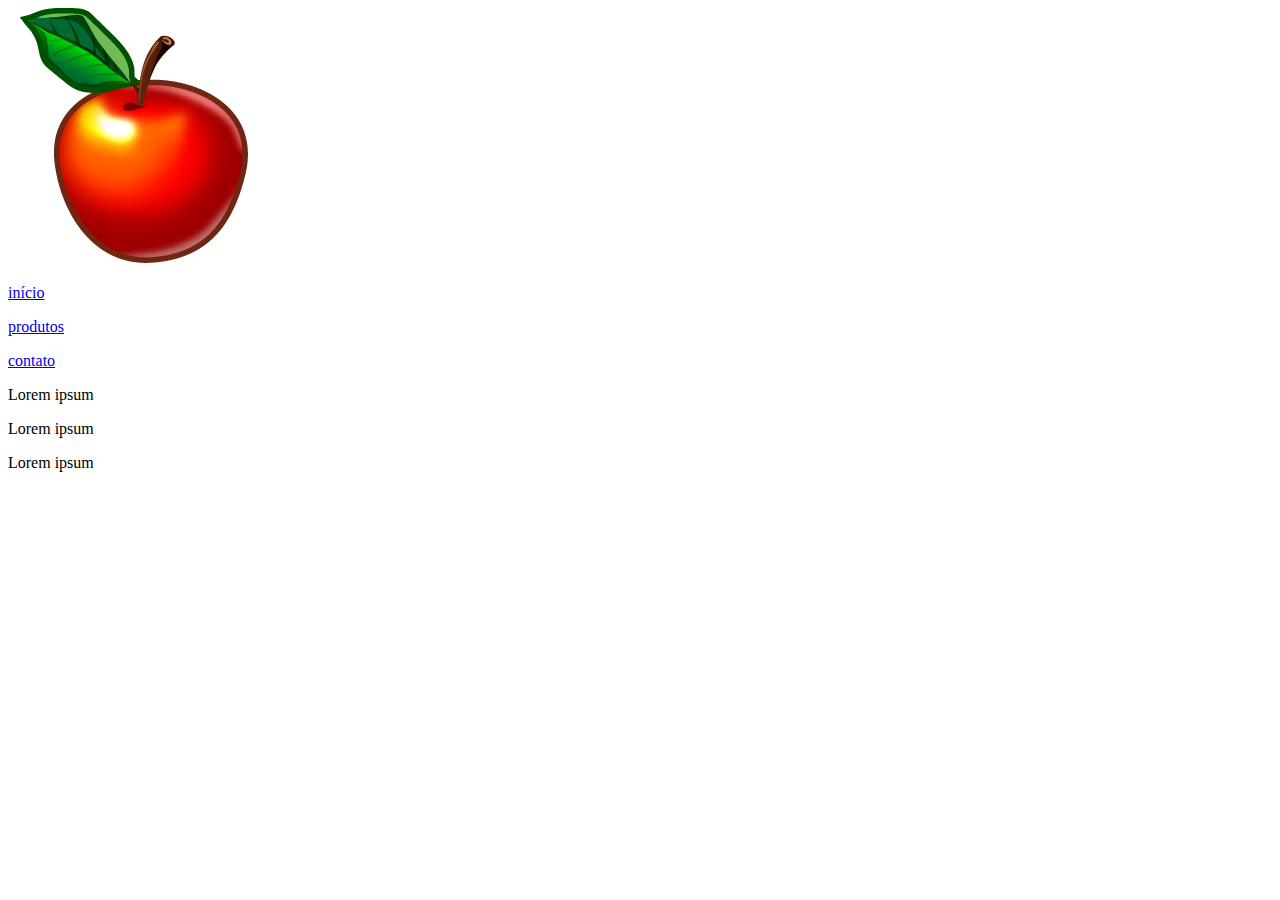
==== src/semantica-html/html-divs.html @ c7313e4d "Add files via upload" ====
<!DOCTYPE html>
<html>
<head>
  <meta charset="utf-8">
  <title>meu site</title>
</head>
<body>

  <div class="principal">
    <div class="imagem">
      <img src="apple.png">
    </div>
    <div class="menu">
      <p><a href="#">início</a></p>
      <p><a href="#">produtos</a></p>
      <p><a href="#">contato</a></p>
    </div>
    <div class="textos">
      <div class="texto-um">
        <p>Lorem ipsum</p>
      </div>
      <div class="texto-dois">
        <p>Lorem ipsum</p>
      </div>
      <div class="texto-tres">
        <p>Lorem ipsum</p>
      </div>    
    </div>
  </div>

</body>
</html>
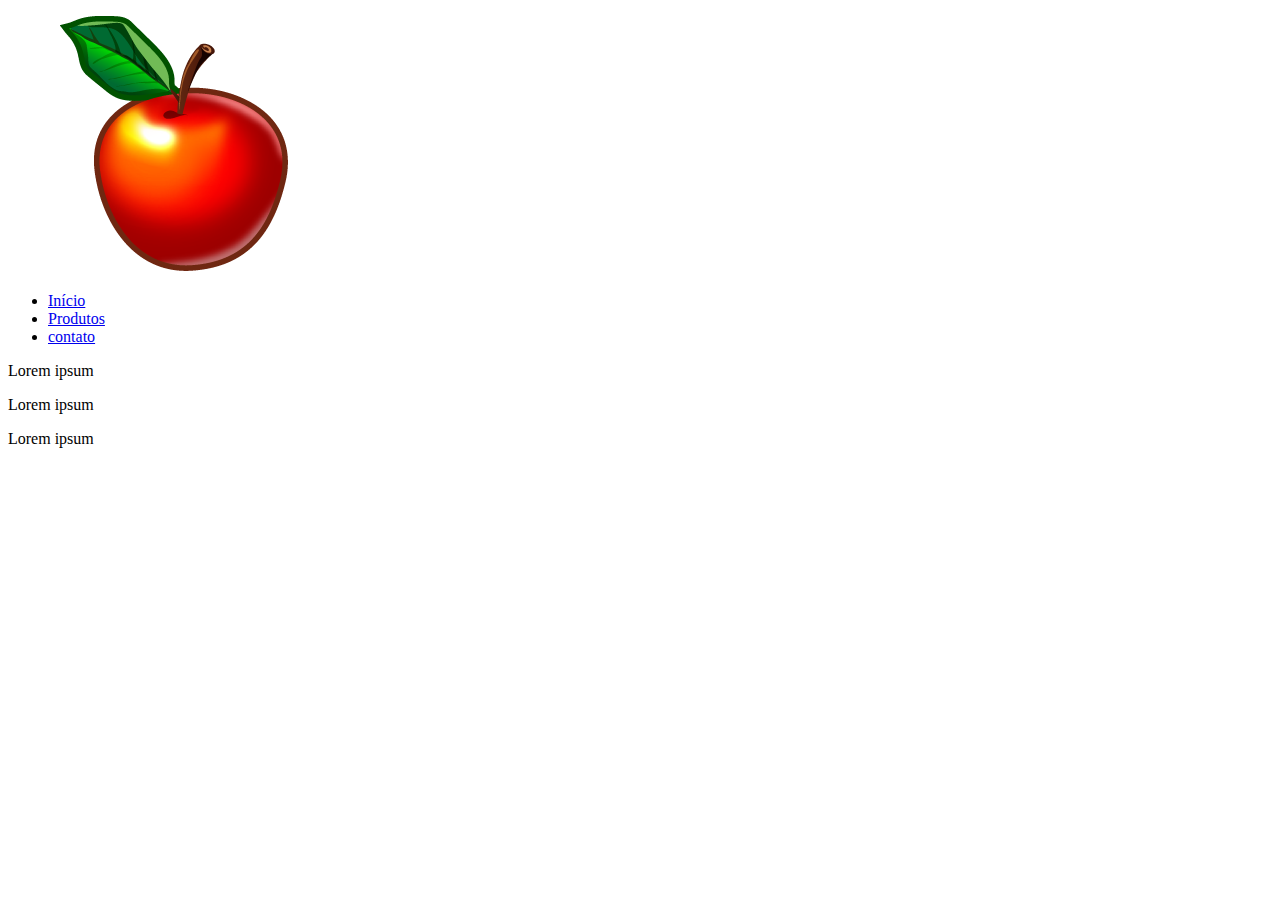
==== commit 61819bd7: "Add files via upload" ====
--- a/src/semantica-html/html-divs.html
+++ b/src/semantica-html/html-divs.html
@@ -1,32 +1,37 @@
 <!DOCTYPE html>
 <html>
+
 <head>
   <meta charset="utf-8">
   <title>meu site</title>
 </head>
+
 <body>
 
-  <div class="principal">
-    <div class="imagem">
-      <img src="apple.png">
-    </div>
-    <div class="menu">
-      <p><a href="#">início</a></p>
-      <p><a href="#">produtos</a></p>
-      <p><a href="#">contato</a></p>
-    </div>
-    <div class="textos">
-      <div class="texto-um">
+  <main class="principal">
+    <section>
+      <figure class="imagem">
+        <img src="apple.png">
+      </figure>
+      <ul class="menu">
+        <li><a href="#">Início</a></li>
+        <li><a href="#">Produtos</a></li>
+        <li><a href="#">contato</a></li>
+      </ul>
+    </section>
+    <section class="textos">
+      <article class="texto-um">
         <p>Lorem ipsum</p>
-      </div>
-      <div class="texto-dois">
+      </article>
+      <article class="texto-dois">
         <p>Lorem ipsum</p>
-      </div>
-      <div class="texto-tres">
+      </article>
+      <article class="texto-tres">
         <p>Lorem ipsum</p>
-      </div>    
-    </div>
-  </div>
+      </article>
+    </section>
+  </main>
 
 </body>
+
 </html>